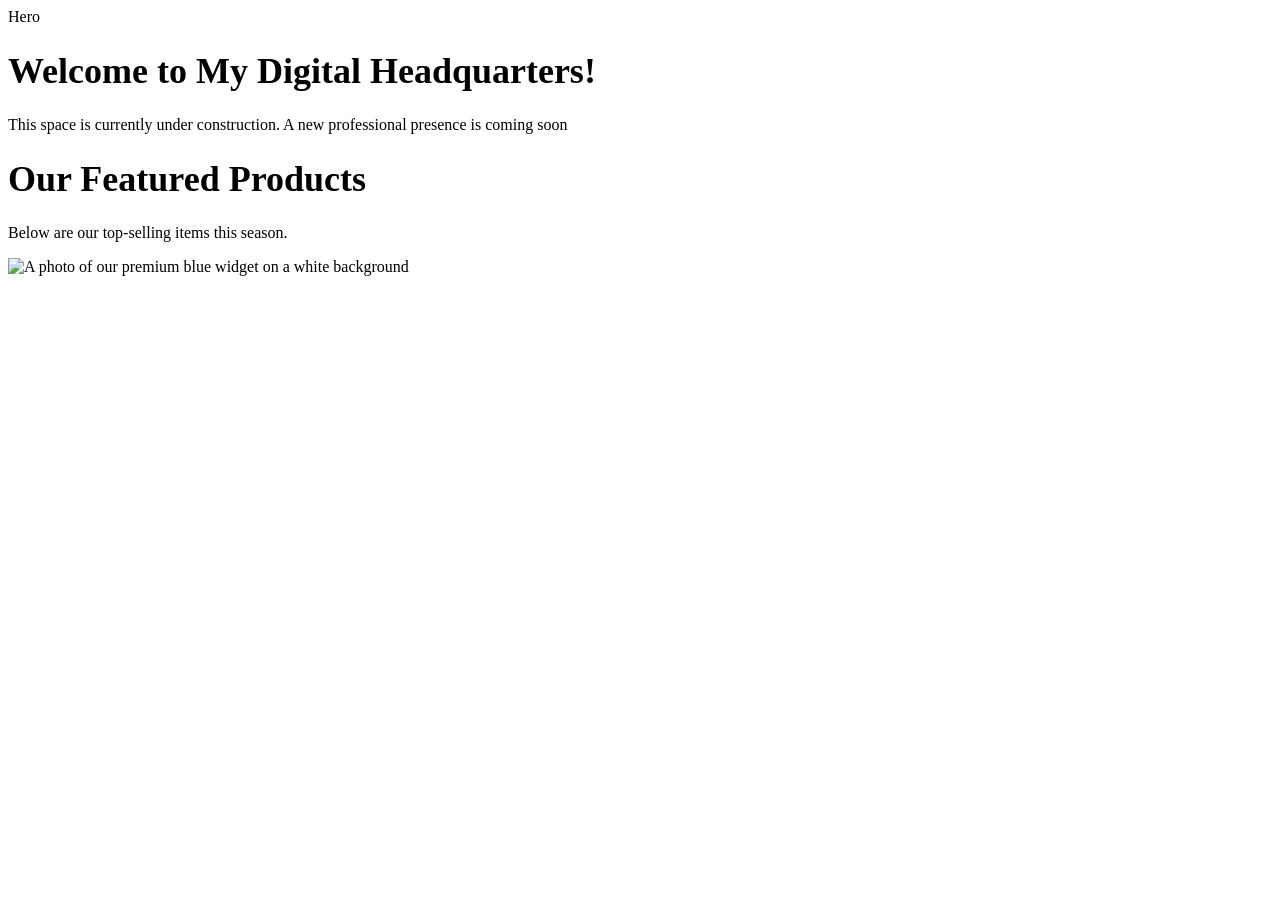
==== index.html @ 0385daa3 "Update index.html" ====
<!DOCTYPEhtml>
<html>
  <head>
    <title>Isabel Bennett - Professinal Portfolio</title>
    <link rel="stylesheet" href="css/main.css">
</head>
  <header>Hero</header>
<body>
  <h1>Welcome to My Digital Headquarters!</h1>
    <p>This space is currently under construction. A new professional presence is coming soon</p>
  </body>
</html>
<h1>Our Featured Products</h1>
<p>Below are our top-selling items this season.</p>
<img src="/assets/images/product.jpg" alt="A photo of our premium blue widget on a white background">
---- css/main.css ----
<head>
    <meta charset="UTF-8">
    <title>My Website</title>
    <link rel="stylesheet" href="css/main.css">
</head>

<fonts>
    font-family:"OpenSans" ;
    src:url("../fonts/OpenSans-Regular.ttf");
}

body {
    font-family:"OpenSans", Arial, sans-serif;
    background-color:#af8ed9;
}
h1 {
    font-size:36px;
    font-weight:bold;
}
img {
    max-width:100%;
}
.btn-primary {
    background-color:#b3aeb8;
    color:grey;
    padding:10px 20px;
    text-decoration:none;
    border-radius:5px;
}
<a href="gallery.html" class="btn-primary">Gallery</a>
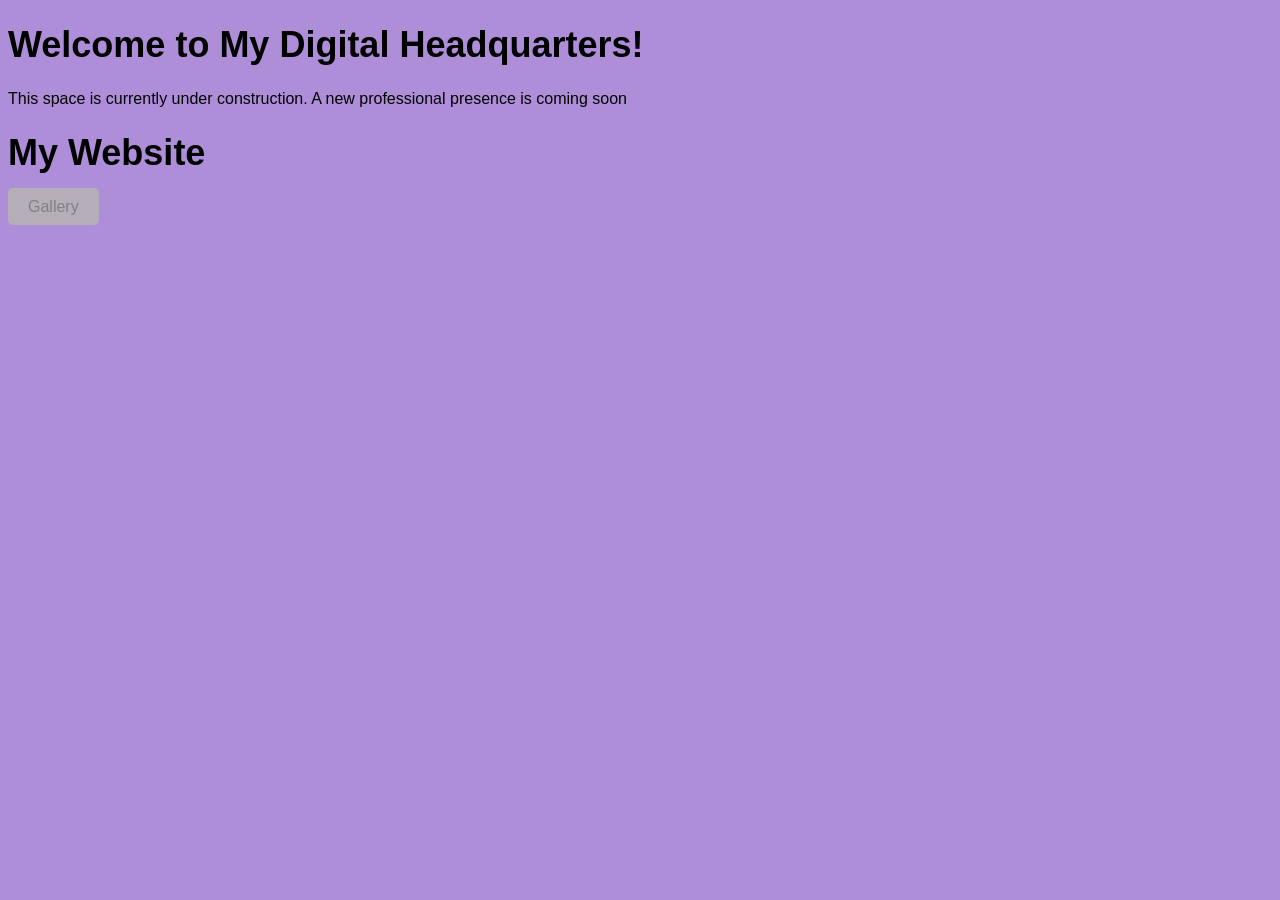
==== commit c3df245d: "Update index.html hopefully this works bc im running out of time" ====
--- a/index.html
+++ b/index.html
@@ -1,15 +1,19 @@
 <!DOCTYPEhtml>
-<html>
-  <head>
-    <title>Isabel Bennett - Professinal Portfolio</title>
-    <link rel="stylesheet" href="css/main.css">
+<html lang="en">
+<head>
+  <meta charset="UTF-8">
+  <title>Home</title>
+  
+  <link rel="stylesheet" href="css/main.css">
 </head>
-  <header>Hero</header>
+
 <body>
   <h1>Welcome to My Digital Headquarters!</h1>
     <p>This space is currently under construction. A new professional presence is coming soon</p>
   </body>
 </html>
-<h1>Our Featured Products</h1>
-<p>Below are our top-selling items this season.</p>
-<img src="/assets/images/product.jpg" alt="A photo of our premium blue widget on a white background">
+<h1>My Website</h1>
+<a href="gallery.html" class="btn-primary">Gallery</a>
+
+</body>
+</html>
--- a/css/main.css
+++ b/css/main.css
@@ -1,13 +1,8 @@
-<head>
+@font-face {
     <meta charset="UTF-8">
     <title>My Website</title>
-    <link rel="stylesheet" href="css/main.css">
-</head>
+}
 
-<fonts>
-    font-family:"OpenSans" ;
-    src:url("../fonts/OpenSans-Regular.ttf");
-}
 
 body {
     font-family:"OpenSans", Arial, sans-serif;
@@ -26,5 +21,3 @@
     padding:10px 20px;
     text-decoration:none;
     border-radius:5px;
-}
-<a href="gallery.html" class="btn-primary">Gallery</a>
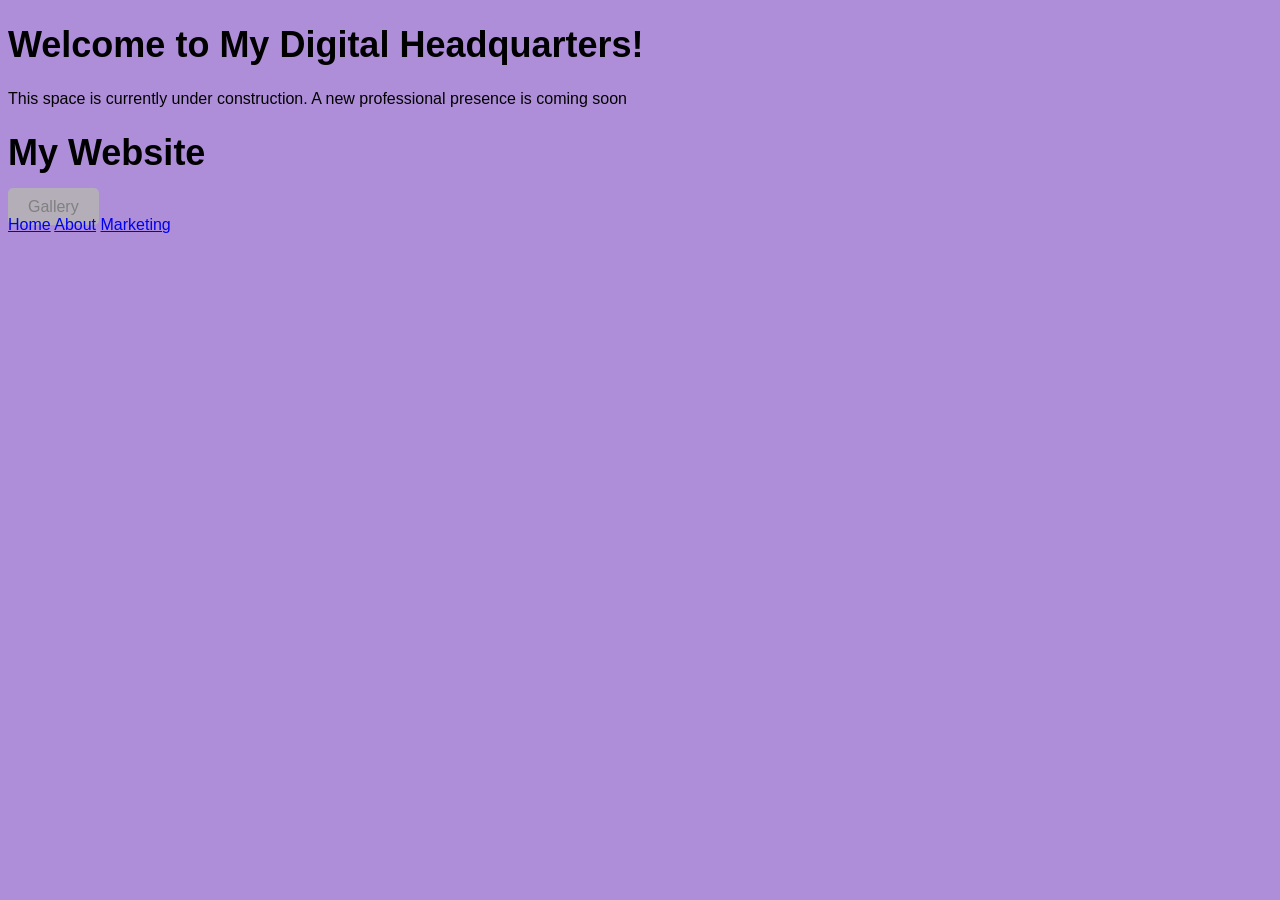
==== commit 8e2cc6df: "Update index.html link marketing" ====
--- a/index.html
+++ b/index.html
@@ -2,8 +2,9 @@
 <html lang="en">
 <head>
   <meta charset="UTF-8">
+  <meta name="viewpoint" content="width=device=width, initial-scale=1">
   <title>Home</title>
-  
+  <meta name="description" content="Discover New Fashion Trends">
   <link rel="stylesheet" href="css/main.css">
 </head>
 
@@ -17,3 +18,8 @@
 
 </body>
 </html>
+<nav>
+  <a href="index.html">Home</a>
+  <a href="about.html">About</a>
+  <a href="marketing/index.html">Marketing</a>
+</nav>
